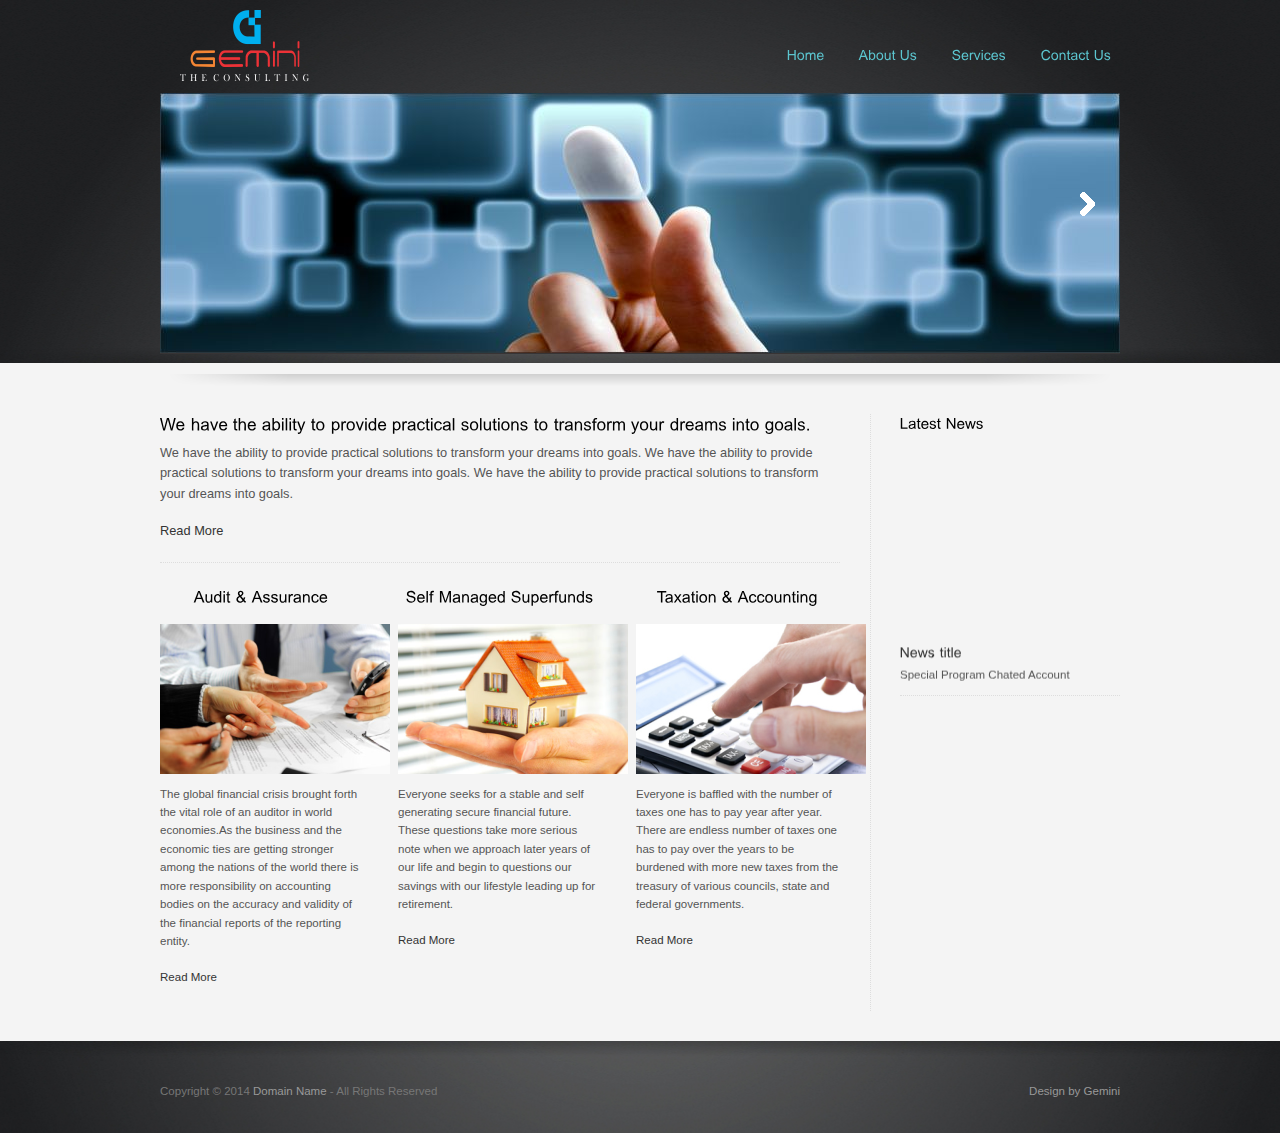
==== index.html @ 3f98e307 "First commit 0.1" ====
<!DOCTYPE html PUBLIC "-//W3C//DTD XHTML 1.0 Strict//EN" "http://www.w3.org/TR/xhtml1/DTD/xhtml1-strict.dtd">
<html xmlns="http://www.w3.org/1999/xhtml">
<head>
<title>Gemini Consultant</title>
<meta http-equiv="content-type" content="text/html;charset=utf-8" />
<script type="text/javascript" src="js/jquery-1.4.1.min.js"></script>
<script type="text/javascript" src="js/menu.js"></script>
<script type="text/javascript" src="js/slideshow.js"></script>
<script type="text/javascript" src="js/cufon-yui.js"></script>
<script type="text/javascript" src="js/Arial.font.js"></script>
<script type="text/javascript">Cufon.replace('h1,h2,h3,h4,h5,#menu,.blog-date');</script>
<script type="text/javascript" src="js/fancyzoom.min.js"></script>
<script type="text/javascript" charset="utf-8">
$(document).ready(function () {
    $('div.photo a').fancyZoom({
        directory: 'images/zoom',
        scaleImg: true,
        closeOnClick: true
    });
});
</script>
<link rel="stylesheet" href="css/main.css" type="text/css" />
</head>
<body>
<!-- START PAGE SOURCE -->
<div id="bg">
  <div class="wrap">
     <a href="index.html"><img  src="images/logo.png"; width="130" height="80" alt="logo" style="padding-top:10px; padding-left:20px;" /></a>
    <div id="mainmenu">
      <ul id="menu">
        <li><a href="home.html">Home</a>
        </li>
        <li><a href="aboutus.html">About Us</a>
          
        </li>
        <!--<li><a href="projects.html">Projects</a>
         
        </li> -->
        <li><a href="services.html">Services</a>
        
        <!--</li>
        <li><a href="career.html">Career</a>
      
        </li> -->
        <li><a href="contact.html">Contact Us</a>
        
        </li>
      </ul>
    </div>
    <div id="pitch">
      <div id="slideshow">
        <div class="active"> <img src="images/pitch/pitch1.jpg" alt="" />
          <div class="overlay transparent">
           </div>
          <p class="arrow"><a href="#"></a></p>
        </div>
        <div> <img src="images/pitch/pitch2.jpg" alt="" />
          <div class="overlay transparent">
          </div>
          <p class="arrow"><a href="#"></a></p>
        </div>
        <div> <img src="images/pitch/pitch3.jpg" alt="" />
          <div class="overlay transparent">
          </div>
          <p class="arrow"><a href="#"></a></p>
        </div>
        <div class="active"> <img src="images/pitch/pitch4.jpg" alt="" />
          <div class="overlay transparent">
          </div>
          <p class="arrow"><a href="#"></a></p>
        </div>
        <div class="active"> <img src="images/pitch/pitch5.jpg" alt="" />
          <div class="overlay transparent">
          </div>
          <p class="arrow"><a href="#"></a></p>
        </div>
      </div>
    </div>
    <div id="main">
      <div id="intro">
        <h3>We have the ability to provide practical solutions to transform your dreams into goals.</h3>
        <p>We have the ability to provide practical solutions to transform your dreams into goals.
          We have the ability to provide practical solutions to transform your dreams into goals.
          We have the ability to provide practical solutions to transform your dreams into goals.



        </p>


    <p class="more"><a href="#">Read More</a></p>
      </div>
      <div id="bits">
        <div class="bit">
          <h4 align="center">Audit & Assurance</h4>
          <div class="photo"> <a href="#approach"><img src="images/thumb1.png" alt="" /></a> </div>
          <p>The global financial crisis brought forth the vital role of an auditor in world economies.As the business and the economic ties are getting stronger among the nations of the world there is more responsibility on accounting bodies on the accuracy and validity of the financial reports of the reporting entity.</p>
          <p class="more"><a href="#">Read More</a></p>
          <div id="approach"> <img src="images/portfolio.jpg" alt="" /> </div>
        </div>
        <div class="bit">
          <h4 align="center">Self Managed Superfunds</h4>
          <div class="photo"> <a href="#methods"><img src="images/thumb2.png" alt="" /></a> </div>
          <p>Everyone seeks for a stable and self generating secure financial future. These questions take more serious note when we approach later years of our life and begin to questions our savings with our lifestyle leading up for retirement.</p>
          <p class="more"><a href="#">Read More</a></p>
          <div id="methods"> <img src="images/portfolio.jpg" alt="" /> </div>
        </div>
        <div class="bit last">
          <h4 align="center">Taxation & Accounting</h4>
          <div class="photo"> <a href="#results"><img src="images/thumb3.png" alt="" /></a> </div>
          <p>Everyone is baffled with the number of taxes one has to pay year after year. There are endless number of taxes one has to pay over the years to be burdened with more new taxes from the treasury of various councils, state and federal governments.</p>
          <p class="more"><a href="#">Read More</a></p>
          <div id="results"> <img src="images/portfolio.jpg" alt="" /> </div>
        </div>
        <div class="clear"></div>
      </div>
    </div>
    <div id="side">
      <h4>Latest News</h4>
      <div class="news">
        <marquee direction="up">
        <h5><a href="#">News title</a></h5>
        <p>Special Program Chated Account</p>
      </div>
      <div class="news">
        <h5><a href="#">News title</a></h5>
        <p>Special Program Chated Account</p>
      </div>
      <div class="news">
        <h5><a href="#">News title</a></h5>
        <p>Special Program Chated Account</p>
      </div>
      <div class="news">
        <h5><a href="#">News title</a></h5>
        <p>Special Program Chated Account</p>
        </marquee>
      </div>  
    </div>
  </div>
  <div id="footer">
    <div id="footerbg">
      <div class="wrap">
        <p id="copy">Copyright &copy; 2014 <a href="#">Domain Name</a> - All Rights Reserved</p>
        <p id="footer_menu"><a href="http://www.facebook.com/">Design</a> by <a href="http://www.facebook.com">Gemini</a></p>
        <div class="clear"></div>
      </div>
    </div>
  </div>
</div>
<!-- END PAGE SOURCE -->
<div id="top_button"><img src="images/top.png"/></div>
<script>
$(document).ready(function () {

    $(window).scroll(function () {
        if ($(this).scrollTop() > 150) {
            $('#top_button').fadeIn();
        } else {
            $('#top_button').fadeOut();
        }
    });

    $('#top_button').click(function () {
        $("html, body").animate({
            scrollTop: 0
        }, 600);
        return false;
    });

});
</script>
</body>
</html>
---- css/main.css ----
@charset "utf-8";
/* reset */
* {
	margin:0;
	padding:0;
	outline:0;
}
img {
	border:0;
}
.clear {
	clear:both;
}
.line {
	clear:both;
	padding:15px 0 0;
	margin:0 0 25px;
	border-bottom:1px solid #ddd;
}
body {
	font:.8em Arial, Verdana, Tahoma, Sans-Serif;
	background:#f4f4f4 url(../images/bgtile.jpg) repeat-x;
	color:#555;
}

#top_button
{
position:fixed;
bottom:65px;
right:10px;
width:60px;
height:60px;
cursor:pointer;
display:none;
}

/* typography and links */
a {
	text-decoration:none;
	color:#333;
}
p {
	margin:0 0 17px;
	line-height:1.6em;
}
/* headings */
h1, h2, h3, h4, h5 {
	font-weight:normal;
}
h1 {
	float:left;
	font-size:2.1em;
	color:#fff;
	letter-spacing:-1.4px;
	margin:0 0 30px 0;
	padding:34px 0 0 10px;
}
h1 a {
	color:#5CC6D0;
}
h2 {
	margin:0 0 15px;
	font-size:1.9em;
	color:#000;
}
h2.inner {
	border-bottom:1px solid #ddd;
	margin:0 0 25px;
	padding:0 0 10px;
}
h3 {
	margin:0 0 7px;
	font-size:1.3em;
	clear:both;
	color:#000;
	line-height:1.3em;
}
h4 {
	margin:0 0 10px;
	font-size:1.2em;
	color:#000;
}
h5 {
	font-size:1em;
	color:#eee;
	margin:0 0 14px;
}
#bg {
	background:url(../images/bg.jpg) no-repeat center top;
}
/* content holder */
.wrap {
	margin:0 auto;
	width:960px;
}
/* menu */
#mainmenu {
	float:right;
	padding:39px 0 0;
}
#menu ul {
	float:right;
}
#menu li {
	display:inline;
	float:left;
	margin:0 0 0 18px;
}
#menu li a {
	display:block;
	color:#5CC6D0;
	padding:7px;
	font-size:1.1em;
	border:1px solid transparent;
	border-radius:5px;
}
#menu a:hover, #menu li.current a {
	border-color:#5CC6D0;
}
#menu li ul {
	top:98px;
	background:url(../images/dot.png);
	padding:3px;
	font-size:.92em;
	position:absolute;
	display:none;
	z-index:100;
}
#menu li ul li {
	float:none;
	display:inline;
	margin:0;
	padding:0;
	clear:left;
}
#menu li ul li a {
	color:#fff;
	margin:4px;
	white-space:nowrap;
	padding:8px;
}
#menu li ul li a:hover {
	background:#2C2D2F;
	border-color:#2C2D2F;
}
/* pitch slideshow */
#pitch {
	clear:both;
	height:296px;
	background:url(../images/shadow.png) no-repeat left bottom;
	margin:0 0 25px;
}
#slideshow {
	position:relative;
	height:310px;
}
#slideshow img {
	float:left;
}
#slideshow div {
	position:absolute;
	top:0;
	left:0;
	z-index:8;
}
#slideshow div.active {
	z-index:10;
}
#slideshow div.last-active {
	z-index:9;
}
#zoom {
	z-index:11;
}
/* pitch overlay */
.overlay {
	clear:both;
	float:left;
	z-index:100;
	position:relative;
	margin:100px 0 0;
}
.overlay h2 {
	color:#fff;
	font-size:2em;
	background:url(../images/dot.png);
	padding:16px;
	margin:0;
	float:left;
	width:300px;
}
.overlay p {
	clear:both;
	background:#fff;
	padding:16px;
	width:300px;
}
#slideshow:hover .arrow {
	background:url(../images/dot.png);
}
.arrow {
	float:right;
	position:relative;
	width:65px;
	height:63px;
	margin:-180px 0 0;
	z-index:100;
}
.arrow a {
	float:left;
	background:url(../images/pitcharrow.gif) no-repeat center center;
	width:15px;
	height:24px;
	padding:19px 25px;
}
/* inner pitch */
#inner-pitch {
	clear:both;
}
#inner-pitch .overlay {
	margin:0;
	width:920px;
}
/* main content */
#main {
	clear:left;
	float:left;
	width:680px;
	border-right:1px dotted #ddd;
	padding:0 30px 0 0;
	margin:0 0 30px;
}
#intro {
	padding:0 0 20px;
	margin:0 0 25px;
	border-bottom:1px dotted #ddd;
}
/* holder for page content */
#page {
}
.justify {
	text-align:justify;
}
/* images align */
.left {
	float:left;
	margin:0 15px 5px 0;
}
.right {
	float:right;
	margin:0 0 5px 15px;
}
/* home page bits */
#bits {
	clear:both;
	margin:0 0 25px;
}
.bit {
	float:left;
	width:203px;
	padding:0 35px 0 0;
}
.bit h4 {
	margin:0 0 18px;
}
.bit img {
	margin:0 0 8px;
}
.bit p {
	font-size:.9em;
}
.bit.last {
	padding-right:0;
}
.more {
	margin:0;
}
/* sidebar */
#side {
	float:right;
	width:220px;
	font-size:.9em;
}
#side h4 {
	margin:0 0 23px;
	font-size:1.3em;
}
.news {
	border-bottom:1px dotted #ddd;
	margin:0 0 11px;
}
.news h5 {
	margin:0 0 5px;
	font-size:1.2em;
}
.news p {
	margin:0 0 11px;
}
#quote {
	margin:0 0 30px;
	padding:20px 0 0 0;
	font-size:.94em;
}
/* side menu */
.side-menu li {
	list-style:none;
	padding:10px 4px;
	border-bottom:1px solid #ddd;
}

/* footer */
#footer {
	clear:both;
	color:#999;
	background:url(../images/footertile.jpg) repeat-x;
	font-size:.9em;
}
#footerbg {
	padding:35px 0 15px 0;
	background:url(../images/footer.jpg) no-repeat center top;
}
#footer p {
	margin:0 0 12px;
	padding:6px 0;
}
#footer_menu {
	float:right;
	padding:4px 0 0;
}
#footer a {
	color:#999;
	margin:0;
	padding:6px 0;
}
#fleft {
	clear:both;
	padding:25px 0 0;
}
#copy {
	float:left;
	color:#777;
}
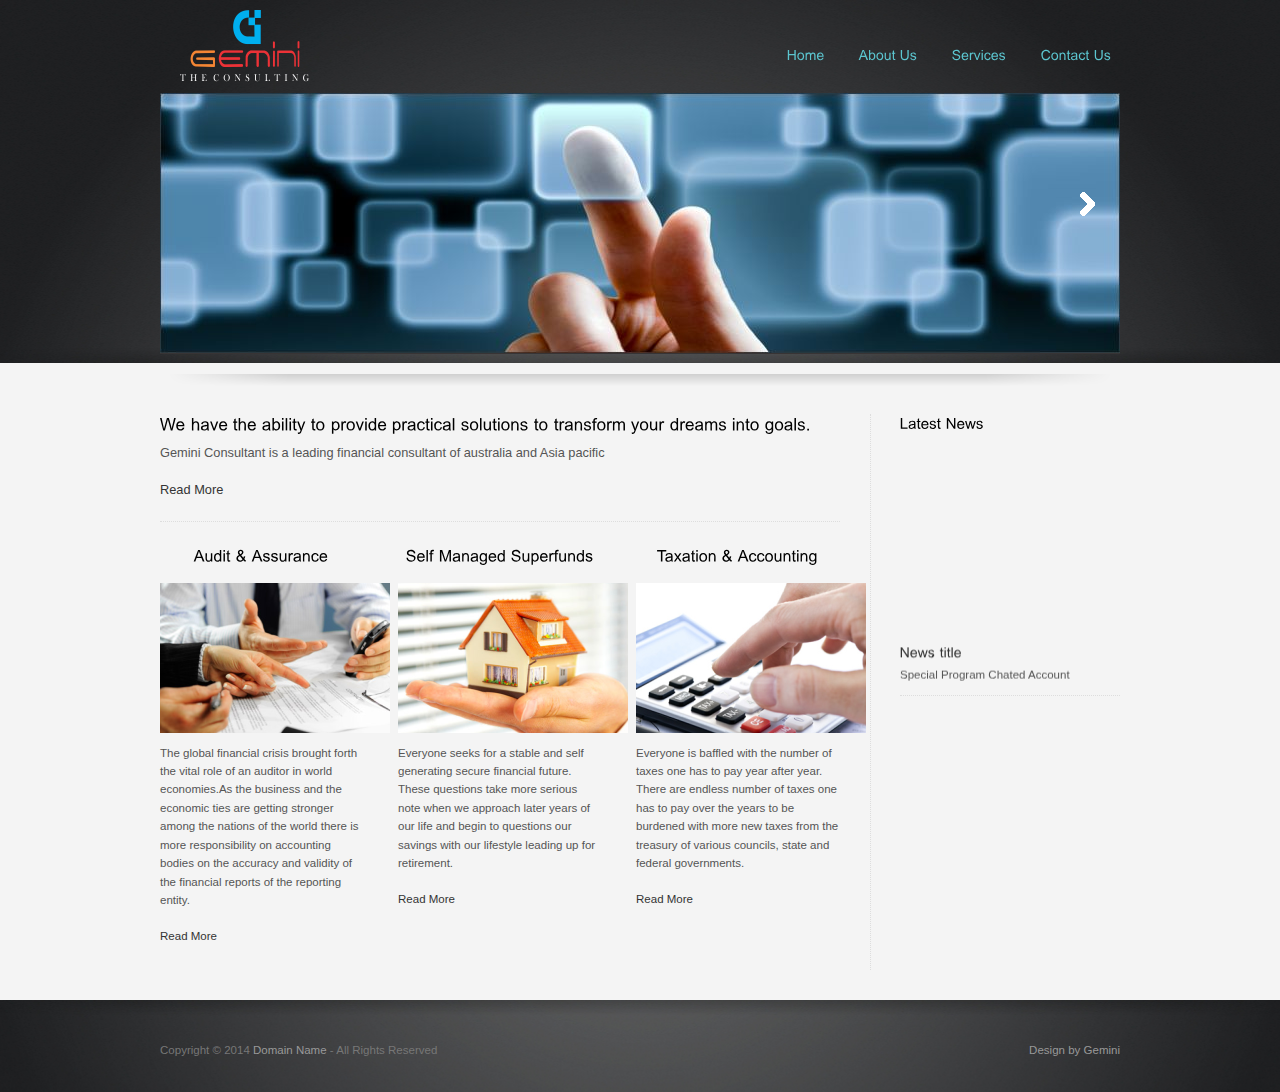
==== commit 3da2fce6: "Change in index" ====
--- a/index.html
+++ b/index.html
@@ -79,10 +79,7 @@
     <div id="main">
       <div id="intro">
         <h3>We have the ability to provide practical solutions to transform your dreams into goals.</h3>
-        <p>We have the ability to provide practical solutions to transform your dreams into goals.
-          We have the ability to provide practical solutions to transform your dreams into goals.
-          We have the ability to provide practical solutions to transform your dreams into goals.
-
+        <p>Gemini Consultant is a leading financial consultant of australia and Asia pacific
 
 
         </p>
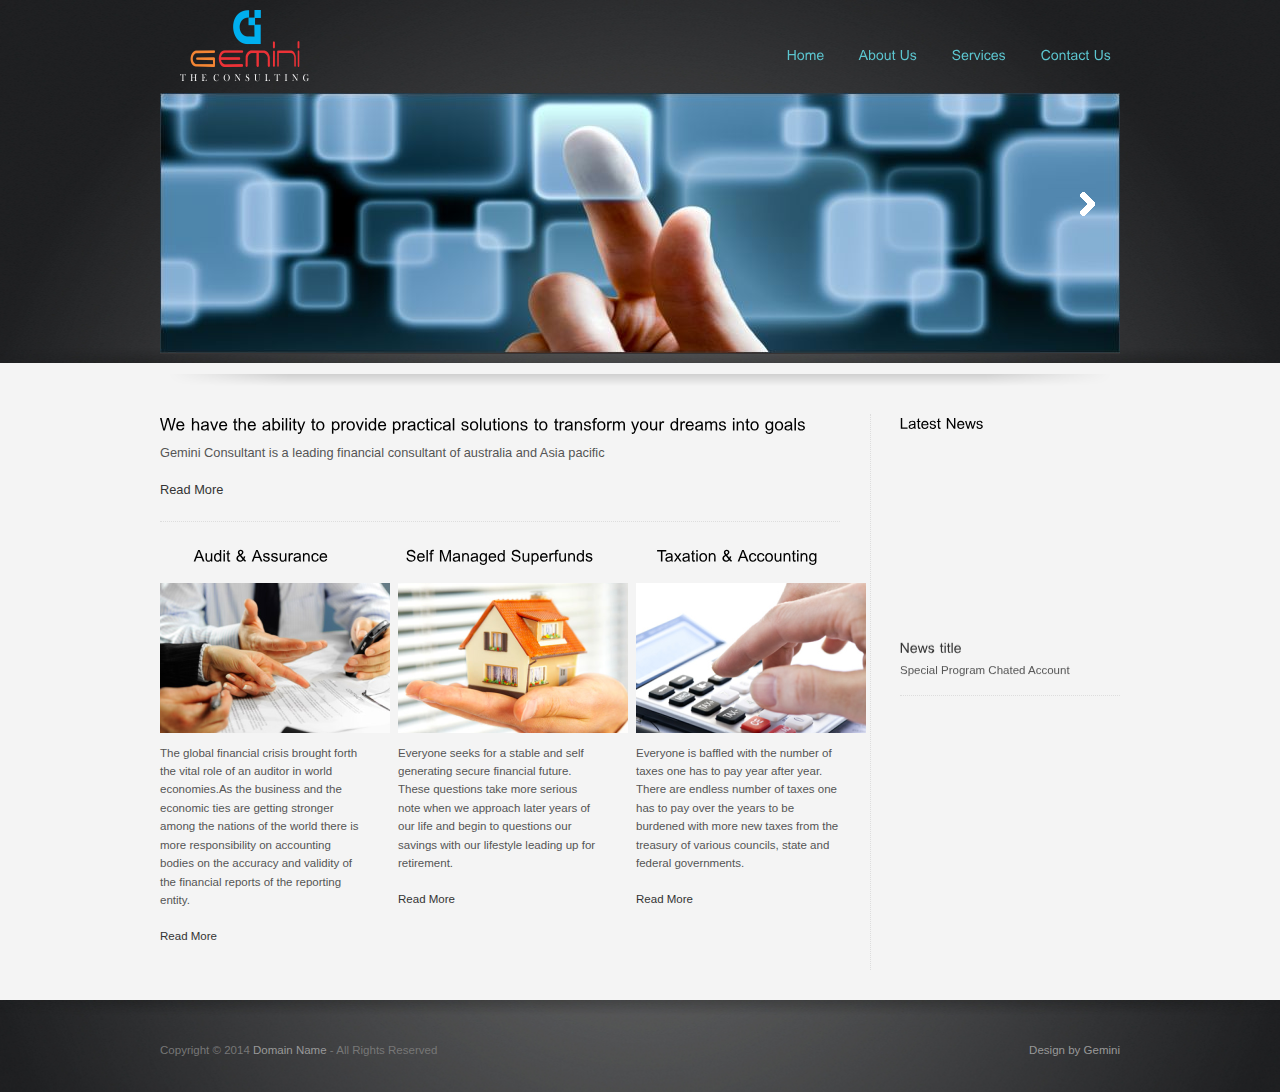
==== commit 0af85e57: "Testing" ====
--- a/index.html
+++ b/index.html
@@ -78,7 +78,7 @@
     </div>
     <div id="main">
       <div id="intro">
-        <h3>We have the ability to provide practical solutions to transform your dreams into goals.</h3>
+        <h3>We have the ability to provide practical solutions to transform your dreams into goals</h3>
         <p>Gemini Consultant is a leading financial consultant of australia and Asia pacific
 
 
